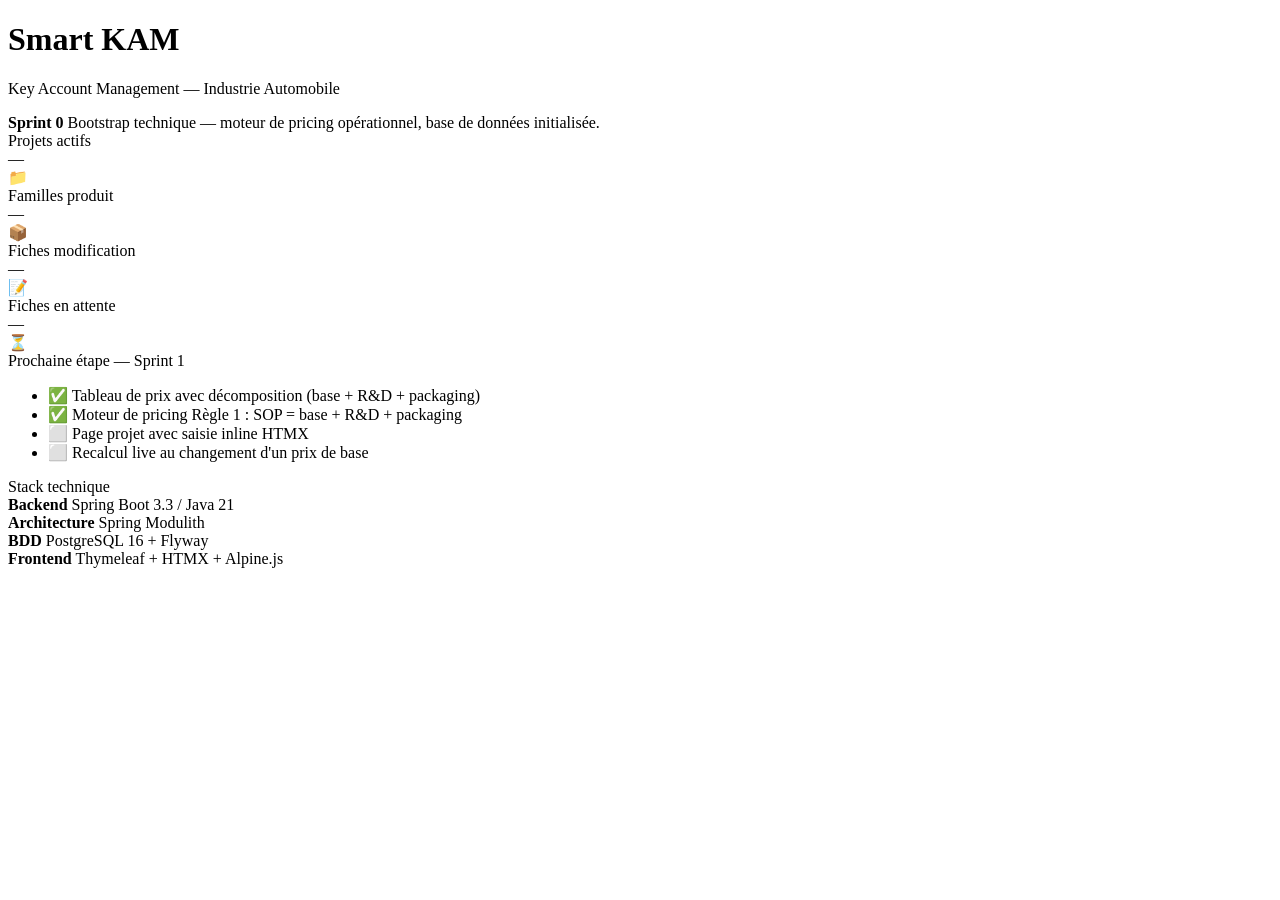
==== src/main/resources/templates/index.html @ d35e5b05 "first implementation" ====
<!DOCTYPE html>
<html lang="fr" xmlns:th="http://www.thymeleaf.org">
<head th:replace="~{layout :: head('Accueil')}"></head>
<body>

<nav th:replace="~{layout :: navbar}"></nav>

<main class="container-fluid mt-4">

    <div class="row mb-4">
        <div class="col">
            <h1 class="h3 fw-bold text-primary">Smart KAM</h1>
            <p class="text-muted">
                Key Account Management — Industrie Automobile
            </p>
        </div>
    </div>

    <!-- Sprint banner -->
    <div class="alert alert-info d-flex align-items-center mb-4" role="alert">
        <strong class="me-2">Sprint 0</strong>
        Bootstrap technique — moteur de pricing opérationnel, base de données initialisée.
    </div>

    <!-- Quick stats -->
    <div class="row g-3 mb-4">
        <div class="col-md-3">
            <div class="card border-primary">
                <div class="card-body">
                    <div class="d-flex justify-content-between align-items-center">
                        <div>
                            <div class="text-muted small">Projets actifs</div>
                            <div class="fs-4 fw-bold" th:text="${projectCount}">—</div>
                        </div>
                        <span class="fs-2 text-primary">📁</span>
                    </div>
                </div>
            </div>
        </div>
        <div class="col-md-3">
            <div class="card border-success">
                <div class="card-body">
                    <div class="d-flex justify-content-between align-items-center">
                        <div>
                            <div class="text-muted small">Familles produit</div>
                            <div class="fs-4 fw-bold" th:text="${familyCount}">—</div>
                        </div>
                        <span class="fs-2 text-success">📦</span>
                    </div>
                </div>
            </div>
        </div>
        <div class="col-md-3">
            <div class="card border-warning">
                <div class="card-body">
                    <div class="d-flex justify-content-between align-items-center">
                        <div>
                            <div class="text-muted small">Fiches modification</div>
                            <div class="fs-4 fw-bold" th:text="${sheetCount}">—</div>
                        </div>
                        <span class="fs-2 text-warning">📝</span>
                    </div>
                </div>
            </div>
        </div>
        <div class="col-md-3">
            <div class="card border-danger">
                <div class="card-body">
                    <div class="d-flex justify-content-between align-items-center">
                        <div>
                            <div class="text-muted small">Fiches en attente</div>
                            <div class="fs-4 fw-bold" th:text="${openSheetCount}">—</div>
                        </div>
                        <span class="fs-2 text-danger">⏳</span>
                    </div>
                </div>
            </div>
        </div>
    </div>

    <!-- Upcoming sprints -->
    <div class="row">
        <div class="col-md-8">
            <div class="card">
                <div class="card-header fw-semibold">Prochaine étape — Sprint 1</div>
                <div class="card-body">
                    <ul class="list-unstyled mb-0">
                        <li class="mb-2">✅ Tableau de prix avec décomposition (base + R&D + packaging)</li>
                        <li class="mb-2">✅ Moteur de pricing Règle 1 : SOP = base + R&D + packaging</li>
                        <li class="mb-2">⬜ Page projet avec saisie inline HTMX</li>
                        <li class="mb-2">⬜ Recalcul live au changement d'un prix de base</li>
                    </ul>
                </div>
            </div>
        </div>
        <div class="col-md-4">
            <div class="card bg-light">
                <div class="card-header fw-semibold">Stack technique</div>
                <div class="card-body small">
                    <div><strong>Backend</strong> Spring Boot 3.3 / Java 21</div>
                    <div><strong>Architecture</strong> Spring Modulith</div>
                    <div><strong>BDD</strong> PostgreSQL 16 + Flyway</div>
                    <div><strong>Frontend</strong> Thymeleaf + HTMX + Alpine.js</div>
                </div>
            </div>
        </div>
    </div>

</main>

<th:block th:replace="~{layout :: scripts}"></th:block>
</body>
</html>
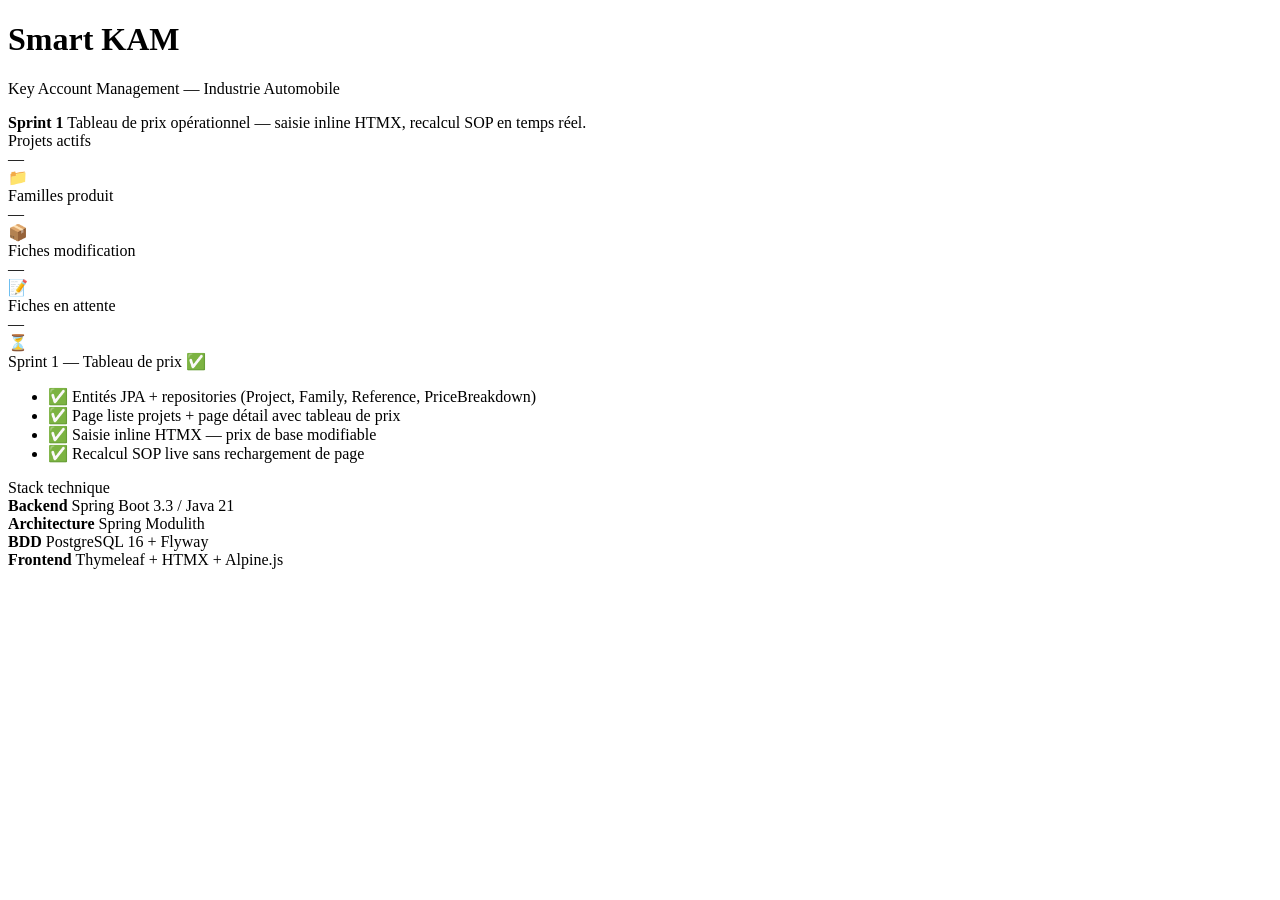
==== commit d12f4b8c: "affiche projet" ====
--- a/src/main/resources/templates/index.html
+++ b/src/main/resources/templates/index.html
@@ -17,25 +17,27 @@
     </div>
 
     <!-- Sprint banner -->
-    <div class="alert alert-info d-flex align-items-center mb-4" role="alert">
-        <strong class="me-2">Sprint 0</strong>
-        Bootstrap technique — moteur de pricing opérationnel, base de données initialisée.
+    <div class="alert alert-success d-flex align-items-center mb-4" role="alert">
+        <strong class="me-2">Sprint 1</strong>
+        Tableau de prix opérationnel — saisie inline HTMX, recalcul SOP en temps réel.
     </div>
 
     <!-- Quick stats -->
     <div class="row g-3 mb-4">
         <div class="col-md-3">
-            <div class="card border-primary">
-                <div class="card-body">
-                    <div class="d-flex justify-content-between align-items-center">
-                        <div>
-                            <div class="text-muted small">Projets actifs</div>
-                            <div class="fs-4 fw-bold" th:text="${projectCount}">—</div>
+            <a th:href="@{/projects}" class="text-decoration-none">
+                <div class="card border-primary h-100 card-hover">
+                    <div class="card-body">
+                        <div class="d-flex justify-content-between align-items-center">
+                            <div>
+                                <div class="text-muted small">Projets actifs</div>
+                                <div class="fs-4 fw-bold" th:text="${projectCount}">—</div>
+                            </div>
+                            <span class="fs-2 text-primary">📁</span>
                         </div>
-                        <span class="fs-2 text-primary">📁</span>
                     </div>
                 </div>
-            </div>
+            </a>
         </div>
         <div class="col-md-3">
             <div class="card border-success">
@@ -82,13 +84,13 @@
     <div class="row">
         <div class="col-md-8">
             <div class="card">
-                <div class="card-header fw-semibold">Prochaine étape — Sprint 1</div>
+                <div class="card-header fw-semibold">Sprint 1 — Tableau de prix ✅</div>
                 <div class="card-body">
                     <ul class="list-unstyled mb-0">
-                        <li class="mb-2">✅ Tableau de prix avec décomposition (base + R&D + packaging)</li>
-                        <li class="mb-2">✅ Moteur de pricing Règle 1 : SOP = base + R&D + packaging</li>
-                        <li class="mb-2">⬜ Page projet avec saisie inline HTMX</li>
-                        <li class="mb-2">⬜ Recalcul live au changement d'un prix de base</li>
+                        <li class="mb-2">✅ Entités JPA + repositories (Project, Family, Reference, PriceBreakdown)</li>
+                        <li class="mb-2">✅ Page liste projets + page détail avec tableau de prix</li>
+                        <li class="mb-2">✅ Saisie inline HTMX — prix de base modifiable</li>
+                        <li class="mb-2">✅ Recalcul SOP live sans rechargement de page</li>
                     </ul>
                 </div>
             </div>
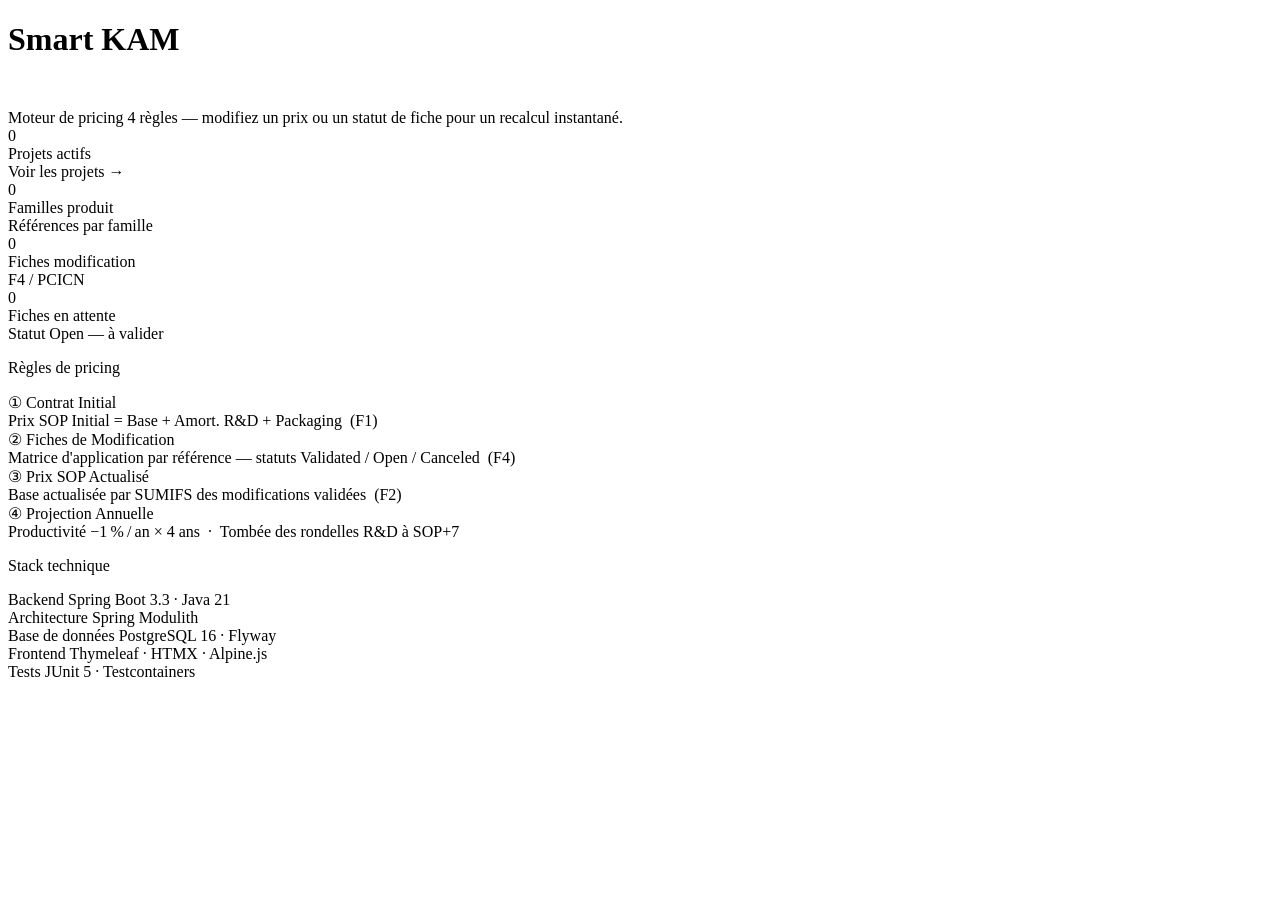
==== commit 65ca2e37: "beautify index page" ====
--- a/src/main/resources/templates/index.html
+++ b/src/main/resources/templates/index.html
@@ -5,106 +5,158 @@
 
 <nav th:replace="~{layout :: navbar}"></nav>
 
-<main class="container-fluid mt-4">
+<main class="container-fluid p-0">
 
-    <div class="row mb-4">
-        <div class="col">
-            <h1 class="h3 fw-bold text-primary">Smart KAM</h1>
-            <p class="text-muted">
-                Key Account Management — Industrie Automobile
-            </p>
-        </div>
+    <!-- Hero header -->
+    <div class="page-header px-4 py-4">
+        <h1 class="h4 fw-bold text-white mb-1">Smart KAM</h1>
+        <p class="mb-0" style="color:rgba(255,255,255,.6);font-size:13px;">
+            Key Account Management &mdash; Industrie Automobile
+        </p>
     </div>
 
-    <!-- Sprint banner -->
-    <div class="alert alert-success d-flex align-items-center mb-4" role="alert">
-        <strong class="me-2">Sprint 1</strong>
-        Tableau de prix opérationnel — saisie inline HTMX, recalcul SOP en temps réel.
+    <!-- Info banner -->
+    <div class="info-banner">
+        Moteur de pricing 4 règles — modifiez un prix ou un statut de fiche pour un recalcul instantané.
     </div>
 
-    <!-- Quick stats -->
-    <div class="row g-3 mb-4">
-        <div class="col-md-3">
-            <a th:href="@{/projects}" class="text-decoration-none">
-                <div class="card border-primary h-100 card-hover">
-                    <div class="card-body">
-                        <div class="d-flex justify-content-between align-items-center">
-                            <div>
-                                <div class="text-muted small">Projets actifs</div>
-                                <div class="fs-4 fw-bold" th:text="${projectCount}">—</div>
-                            </div>
-                            <span class="fs-2 text-primary">📁</span>
+    <div class="py-4 px-4">
+
+        <!-- KPI tiles -->
+        <div class="row g-3 mb-4">
+
+            <div class="col-sm-6 col-md-3">
+                <a th:href="@{/projects}" class="text-decoration-none">
+                    <div class="kpi-card kpi-card--link">
+                        <div class="kpi-card-accent" style="background:var(--sec-initial);"></div>
+                        <div class="kpi-card-body">
+                            <div class="kpi-card-num" th:text="${projectCount}">0</div>
+                            <div class="kpi-card-label">Projets actifs</div>
+                        </div>
+                        <div class="kpi-card-footer" style="color:var(--sec-initial);">
+                            Voir les projets &rarr;
                         </div>
                     </div>
-                </div>
-            </a>
-        </div>
-        <div class="col-md-3">
-            <div class="card border-success">
-                <div class="card-body">
-                    <div class="d-flex justify-content-between align-items-center">
-                        <div>
-                            <div class="text-muted small">Familles produit</div>
-                            <div class="fs-4 fw-bold" th:text="${familyCount}">—</div>
-                        </div>
-                        <span class="fs-2 text-success">📦</span>
+                </a>
+            </div>
+
+            <div class="col-sm-6 col-md-3">
+                <div class="kpi-card">
+                    <div class="kpi-card-accent" style="background:var(--sec-updated);"></div>
+                    <div class="kpi-card-body">
+                        <div class="kpi-card-num" th:text="${familyCount}">0</div>
+                        <div class="kpi-card-label">Familles produit</div>
+                    </div>
+                    <div class="kpi-card-footer" style="color:var(--sec-updated);">
+                        Références par famille
                     </div>
                 </div>
             </div>
-        </div>
-        <div class="col-md-3">
-            <div class="card border-warning">
-                <div class="card-body">
-                    <div class="d-flex justify-content-between align-items-center">
-                        <div>
-                            <div class="text-muted small">Fiches modification</div>
-                            <div class="fs-4 fw-bold" th:text="${sheetCount}">—</div>
-                        </div>
-                        <span class="fs-2 text-warning">📝</span>
+
+            <div class="col-sm-6 col-md-3">
+                <div class="kpi-card">
+                    <div class="kpi-card-accent" style="background:var(--sec-modif);"></div>
+                    <div class="kpi-card-body">
+                        <div class="kpi-card-num" th:text="${sheetCount}">0</div>
+                        <div class="kpi-card-label">Fiches modification</div>
+                    </div>
+                    <div class="kpi-card-footer" style="color:var(--sec-modif);">
+                        F4 / PCICN
                     </div>
                 </div>
             </div>
-        </div>
-        <div class="col-md-3">
-            <div class="card border-danger">
-                <div class="card-body">
-                    <div class="d-flex justify-content-between align-items-center">
-                        <div>
-                            <div class="text-muted small">Fiches en attente</div>
-                            <div class="fs-4 fw-bold" th:text="${openSheetCount}">—</div>
-                        </div>
-                        <span class="fs-2 text-danger">⏳</span>
+
+            <div class="col-sm-6 col-md-3">
+                <div class="kpi-card">
+                    <div class="kpi-card-accent" style="background:var(--sec-proj);"></div>
+                    <div class="kpi-card-body">
+                        <div class="kpi-card-num" th:text="${openSheetCount}">0</div>
+                        <div class="kpi-card-label">Fiches en attente</div>
+                    </div>
+                    <div class="kpi-card-footer" style="color:var(--sec-proj);">
+                        Statut Open &mdash; à valider
                     </div>
                 </div>
             </div>
+
         </div>
-    </div>
 
-    <!-- Upcoming sprints -->
-    <div class="row">
-        <div class="col-md-8">
-            <div class="card">
-                <div class="card-header fw-semibold">Sprint 1 — Tableau de prix ✅</div>
-                <div class="card-body">
-                    <ul class="list-unstyled mb-0">
-                        <li class="mb-2">✅ Entités JPA + repositories (Project, Family, Reference, PriceBreakdown)</li>
-                        <li class="mb-2">✅ Page liste projets + page détail avec tableau de prix</li>
-                        <li class="mb-2">✅ Saisie inline HTMX — prix de base modifiable</li>
-                        <li class="mb-2">✅ Recalcul SOP live sans rechargement de page</li>
-                    </ul>
+        <!-- Bottom section: rules + stack -->
+        <div class="row g-3">
+
+            <!-- Business rules -->
+            <div class="col-md-8">
+                <p class="home-section-title">Règles de pricing</p>
+                <div class="row g-2">
+
+                    <div class="col-md-6">
+                        <div class="rule-card" style="border-left-color:var(--sec-initial);">
+                            <div class="rule-num" style="color:var(--sec-initial);">① Contrat Initial</div>
+                            <div class="rule-desc">
+                                Prix SOP Initial = Base + Amort. R&amp;D + Packaging &nbsp;(F1)
+                            </div>
+                        </div>
+                    </div>
+
+                    <div class="col-md-6">
+                        <div class="rule-card" style="border-left-color:var(--sec-modif);">
+                            <div class="rule-num" style="color:var(--sec-modif);">② Fiches de Modification</div>
+                            <div class="rule-desc">
+                                Matrice d'application par référence — statuts Validated / Open / Canceled &nbsp;(F4)
+                            </div>
+                        </div>
+                    </div>
+
+                    <div class="col-md-6">
+                        <div class="rule-card" style="border-left-color:var(--sec-updated);">
+                            <div class="rule-num" style="color:var(--sec-updated);">③ Prix SOP Actualisé</div>
+                            <div class="rule-desc">
+                                Base actualisée par SUMIFS des modifications validées &nbsp;(F2)
+                            </div>
+                        </div>
+                    </div>
+
+                    <div class="col-md-6">
+                        <div class="rule-card" style="border-left-color:var(--sec-proj);">
+                            <div class="rule-num" style="color:var(--sec-proj);">④ Projection Annuelle</div>
+                            <div class="rule-desc">
+                                Productivité &minus;1&thinsp;%&thinsp;/&thinsp;an &times; 4 ans
+                                &nbsp;&middot;&nbsp;
+                                Tombée des rondelles R&amp;D à SOP+7
+                            </div>
+                        </div>
+                    </div>
+
                 </div>
             </div>
-        </div>
-        <div class="col-md-4">
-            <div class="card bg-light">
-                <div class="card-header fw-semibold">Stack technique</div>
-                <div class="card-body small">
-                    <div><strong>Backend</strong> Spring Boot 3.3 / Java 21</div>
-                    <div><strong>Architecture</strong> Spring Modulith</div>
-                    <div><strong>BDD</strong> PostgreSQL 16 + Flyway</div>
-                    <div><strong>Frontend</strong> Thymeleaf + HTMX + Alpine.js</div>
+
+            <!-- Tech stack -->
+            <div class="col-md-4">
+                <p class="home-section-title">Stack technique</p>
+                <div class="stack-card">
+                    <div class="stack-row">
+                        <span class="stack-key">Backend</span>
+                        <span class="stack-val">Spring Boot 3.3 &middot; Java 21</span>
+                    </div>
+                    <div class="stack-row">
+                        <span class="stack-key">Architecture</span>
+                        <span class="stack-val">Spring Modulith</span>
+                    </div>
+                    <div class="stack-row">
+                        <span class="stack-key">Base de données</span>
+                        <span class="stack-val">PostgreSQL 16 &middot; Flyway</span>
+                    </div>
+                    <div class="stack-row">
+                        <span class="stack-key">Frontend</span>
+                        <span class="stack-val">Thymeleaf &middot; HTMX &middot; Alpine.js</span>
+                    </div>
+                    <div class="stack-row stack-row--last">
+                        <span class="stack-key">Tests</span>
+                        <span class="stack-val">JUnit 5 &middot; Testcontainers</span>
+                    </div>
                 </div>
             </div>
+
         </div>
     </div>
 
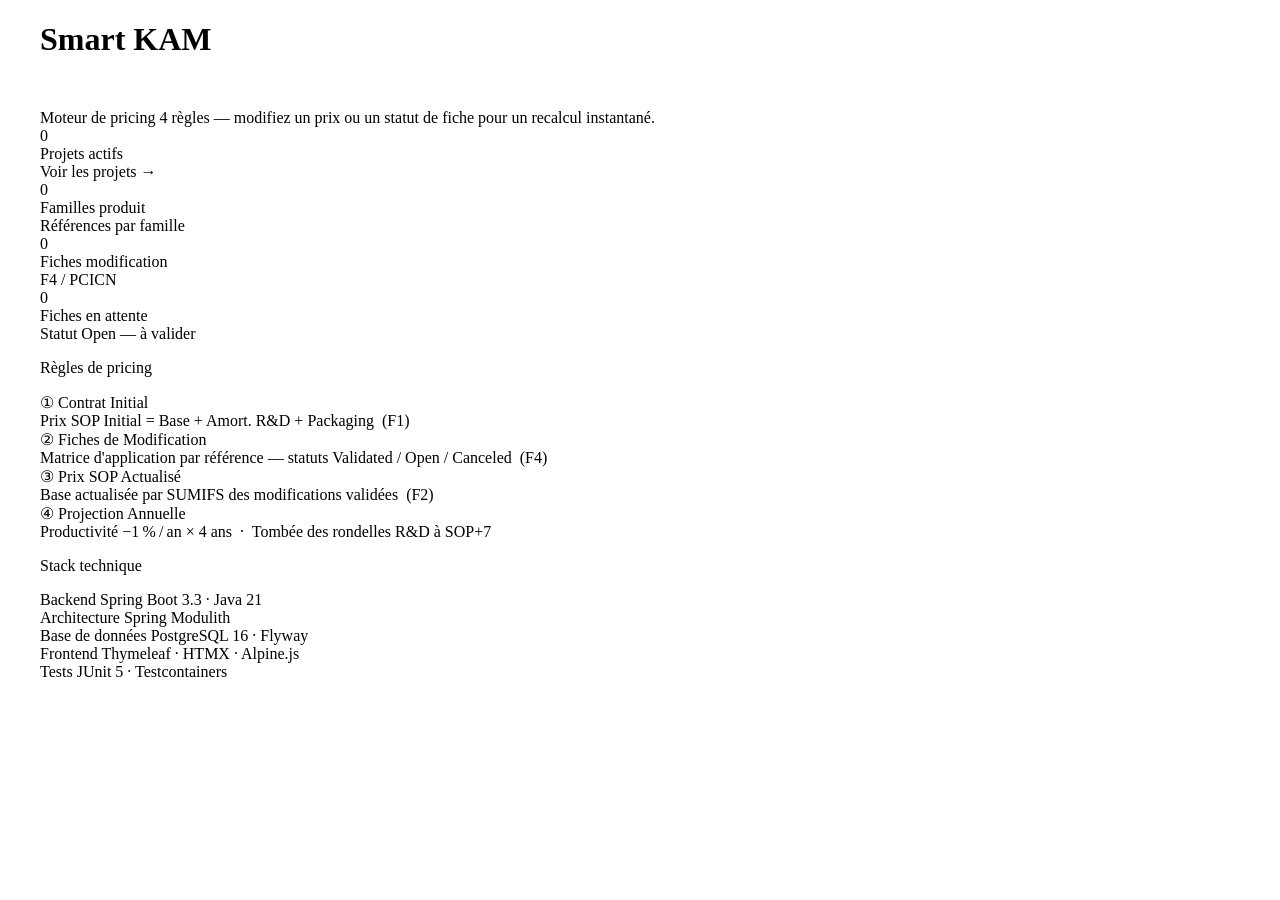
==== commit b83627d8: "menu des products" ====
--- a/src/main/resources/templates/index.html
+++ b/src/main/resources/templates/index.html
@@ -5,10 +5,10 @@
 
 <nav th:replace="~{layout :: navbar}"></nav>
 
-<main class="container-fluid p-0">
+<main class="container-fluid" style="max-width:1440px;padding:0 32px;">
 
     <!-- Hero header -->
-    <div class="page-header px-4 py-4">
+    <div class="page-header px-4 py-4" style="border-radius:var(--radius);margin-top:20px;">
         <h1 class="h4 fw-bold text-white mb-1">Smart KAM</h1>
         <p class="mb-0" style="color:rgba(255,255,255,.6);font-size:13px;">
             Key Account Management &mdash; Industrie Automobile
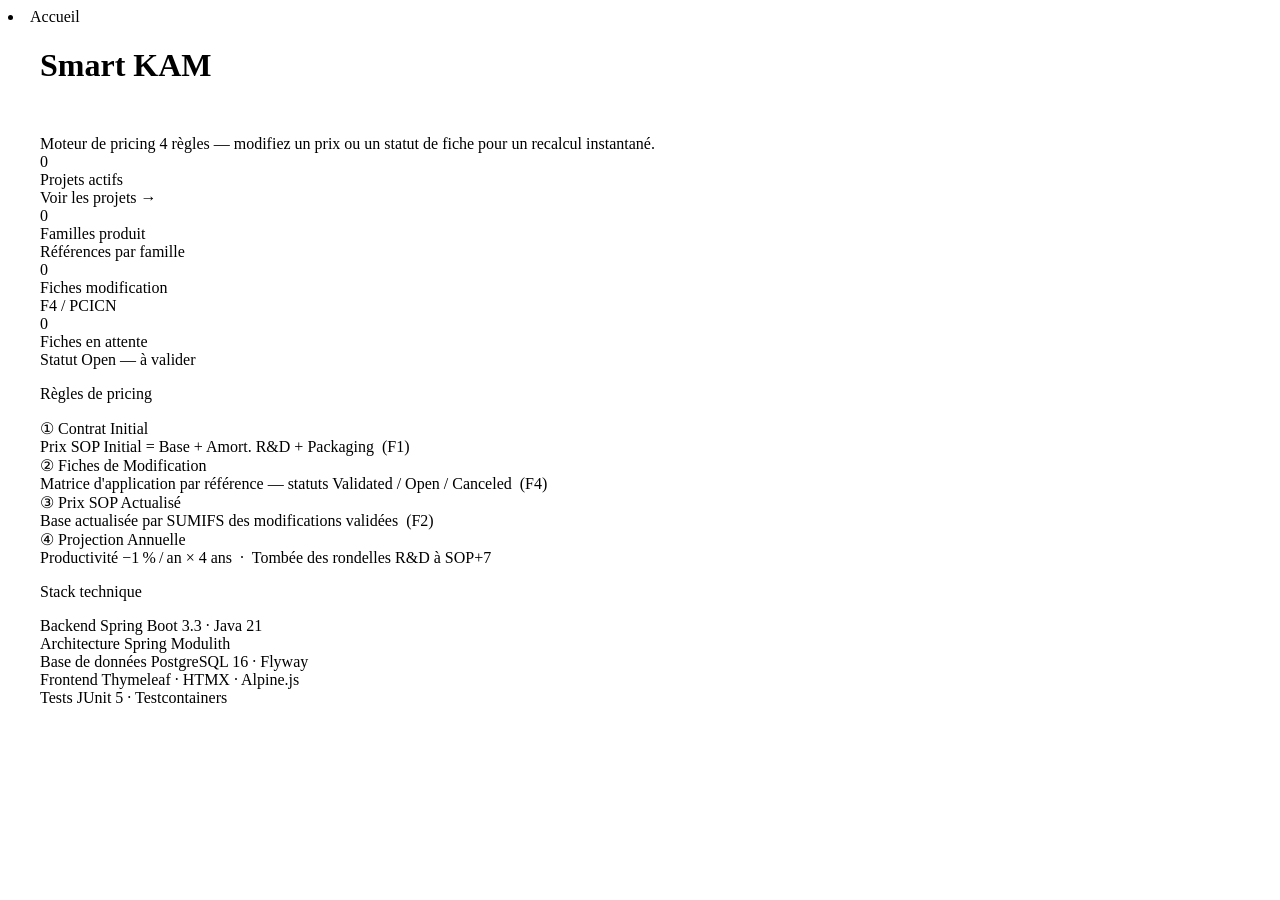
==== commit 1f6bc330: "fil d'ariane et header" ====
--- a/src/main/resources/templates/index.html
+++ b/src/main/resources/templates/index.html
@@ -3,7 +3,9 @@
 <head th:replace="~{layout :: head('Accueil')}"></head>
 <body>
 
-<nav th:replace="~{layout :: navbar}"></nav>
+<nav th:replace="~{layout :: navbar(~{:: .home-crumbs})}">
+    <li class="home-crumbs"><span class="crumb-current">Accueil</span></li>
+</nav>
 
 <main class="container-fluid" style="max-width:1440px;padding:0 32px;">
 
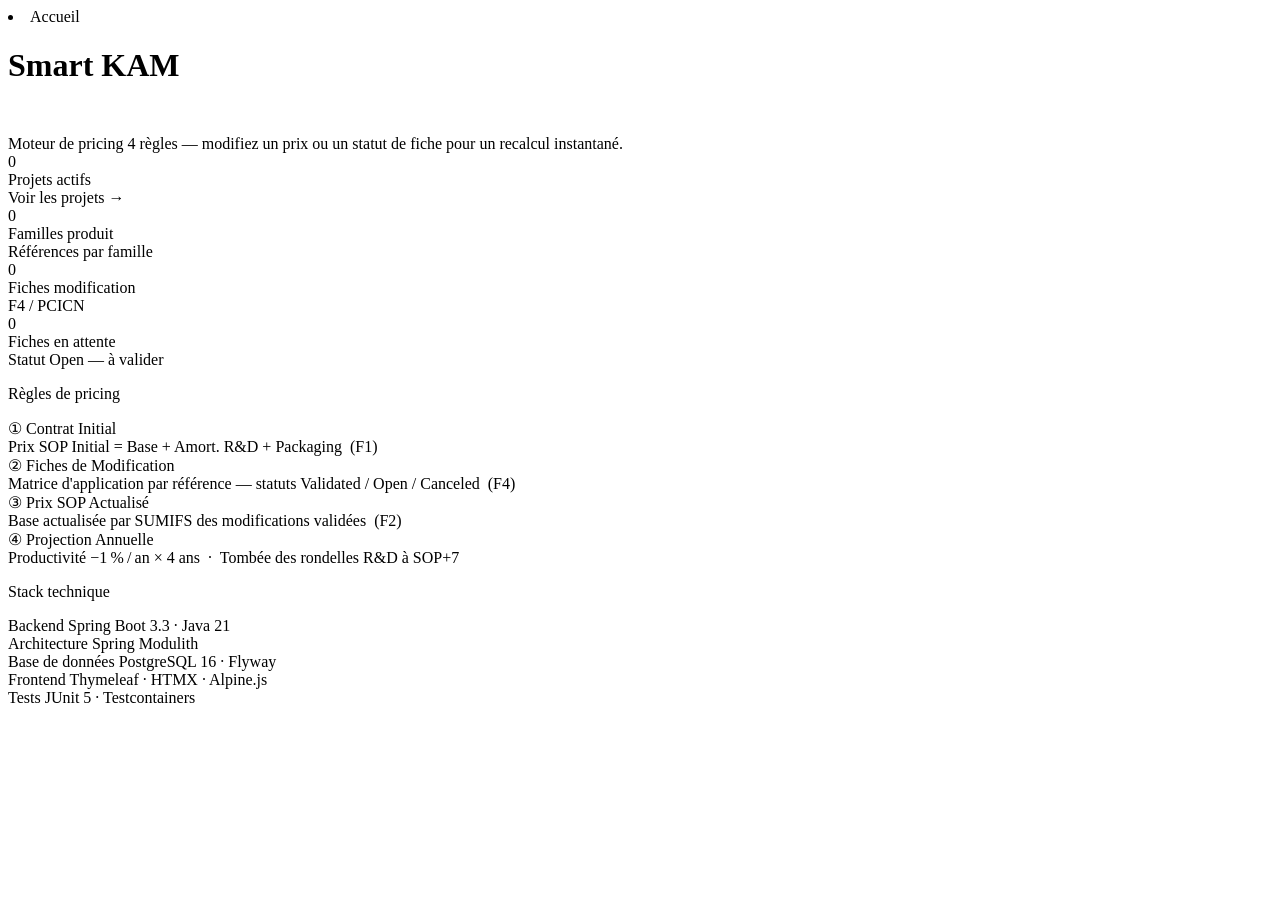
==== commit d8301d73: "beautiful menu" ====
--- a/src/main/resources/templates/index.html
+++ b/src/main/resources/templates/index.html
@@ -7,7 +7,11 @@
     <li class="home-crumbs"><span class="crumb-current">Accueil</span></li>
 </nav>
 
-<main class="container-fluid" style="max-width:1440px;padding:0 32px;">
+<main class="app-with-sidebar">
+
+    <th:block th:replace="~{layout :: sidebar}"></th:block>
+
+    <div class="app-content">
 
     <!-- Hero header -->
     <div class="page-header px-4 py-4" style="border-radius:var(--radius);margin-top:20px;">
@@ -162,6 +166,7 @@
         </div>
     </div>
 
+    </div><!-- /app-content -->
 </main>
 
 <th:block th:replace="~{layout :: scripts}"></th:block>
